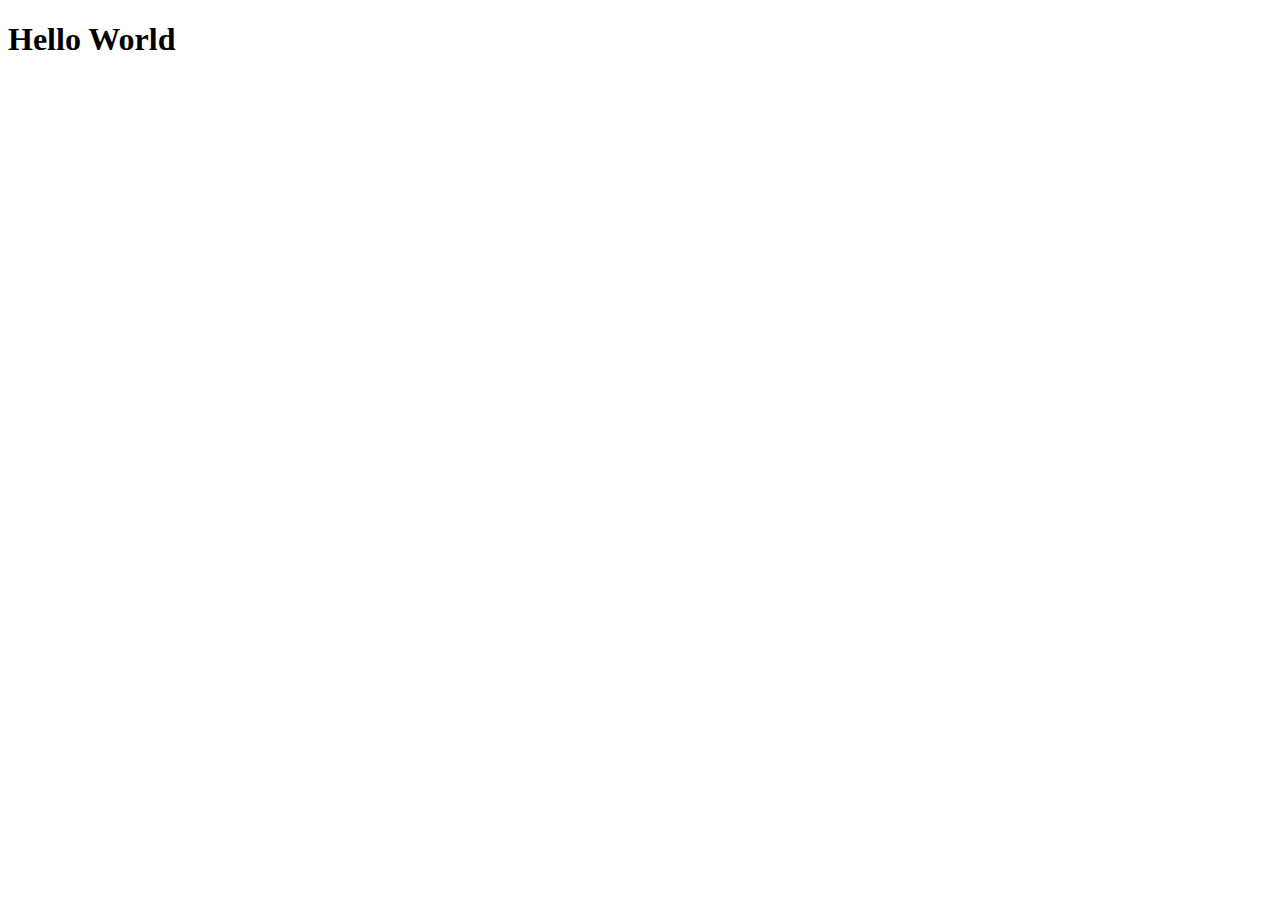
==== homehelper/testing.html @ 7ee00211 "initial commit" ====
<!DOCTYPE html>
<html lang="en">
<head>
    <meta charset="UTF-8">
    <meta name="viewport" content="width=device-width, initial-scale=1.0">
    <meta http-equiv="X-UA-Compatible" content="ie=edge">
    <title>Testing</title>
</head>
<body>
    <?php
        echo("Hello World");
    ?>

    <h1>Hello World</h1>
</body>
</html>
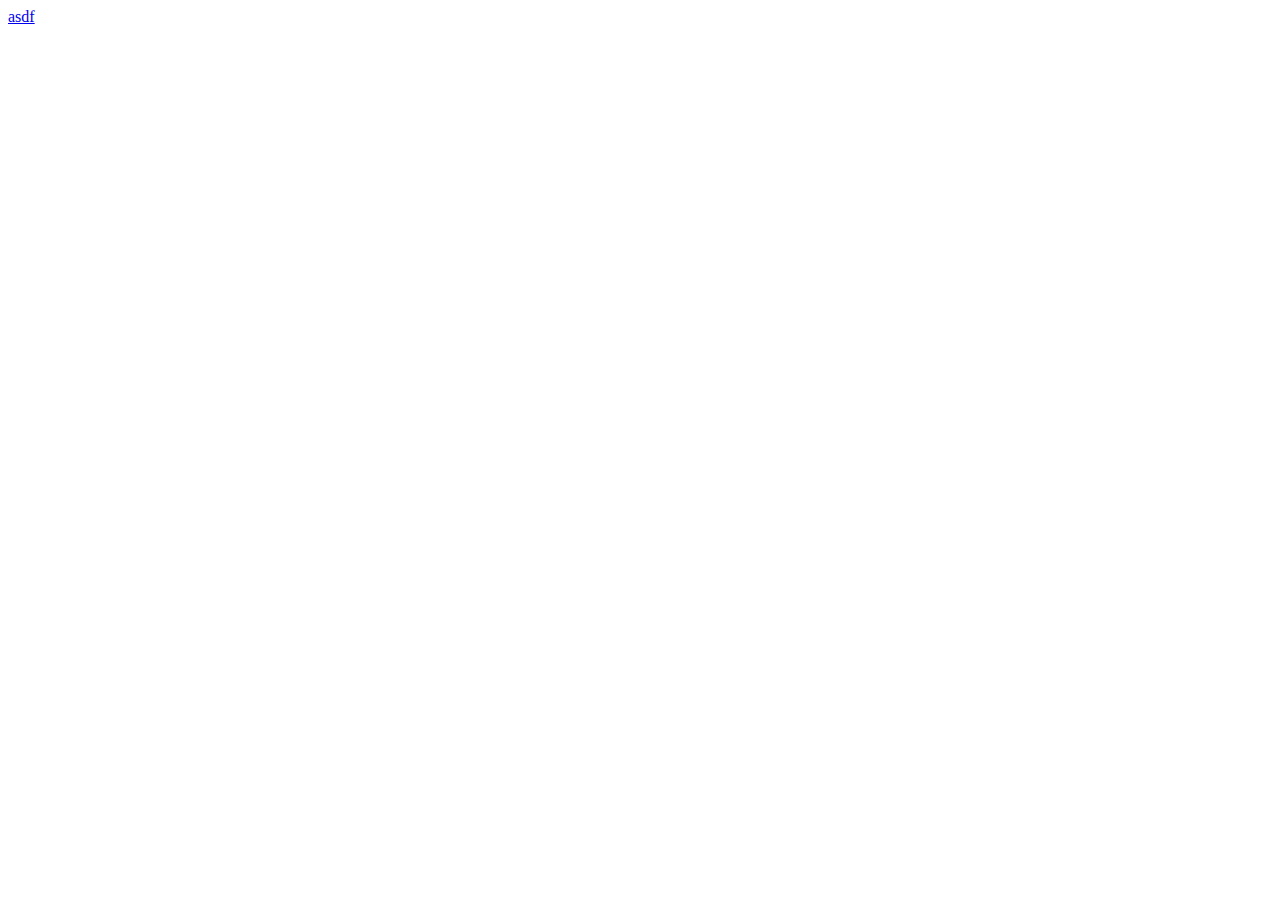
==== commit b3a41ba9: "update" ====
--- a/homehelper/testing.html
+++ b/homehelper/testing.html
@@ -4,13 +4,9 @@
     <meta charset="UTF-8">
     <meta name="viewport" content="width=device-width, initial-scale=1.0">
     <meta http-equiv="X-UA-Compatible" content="ie=edge">
-    <title>Testing</title>
+    <title>Document</title>
 </head>
 <body>
-    <?php
-        echo("Hello World");
-    ?>
-
-    <h1>Hello World</h1>
+    <a href="testing.php?employeeID=1&offer_id=asdf@yahoo.com">asdf</a>
 </body>
 </html>